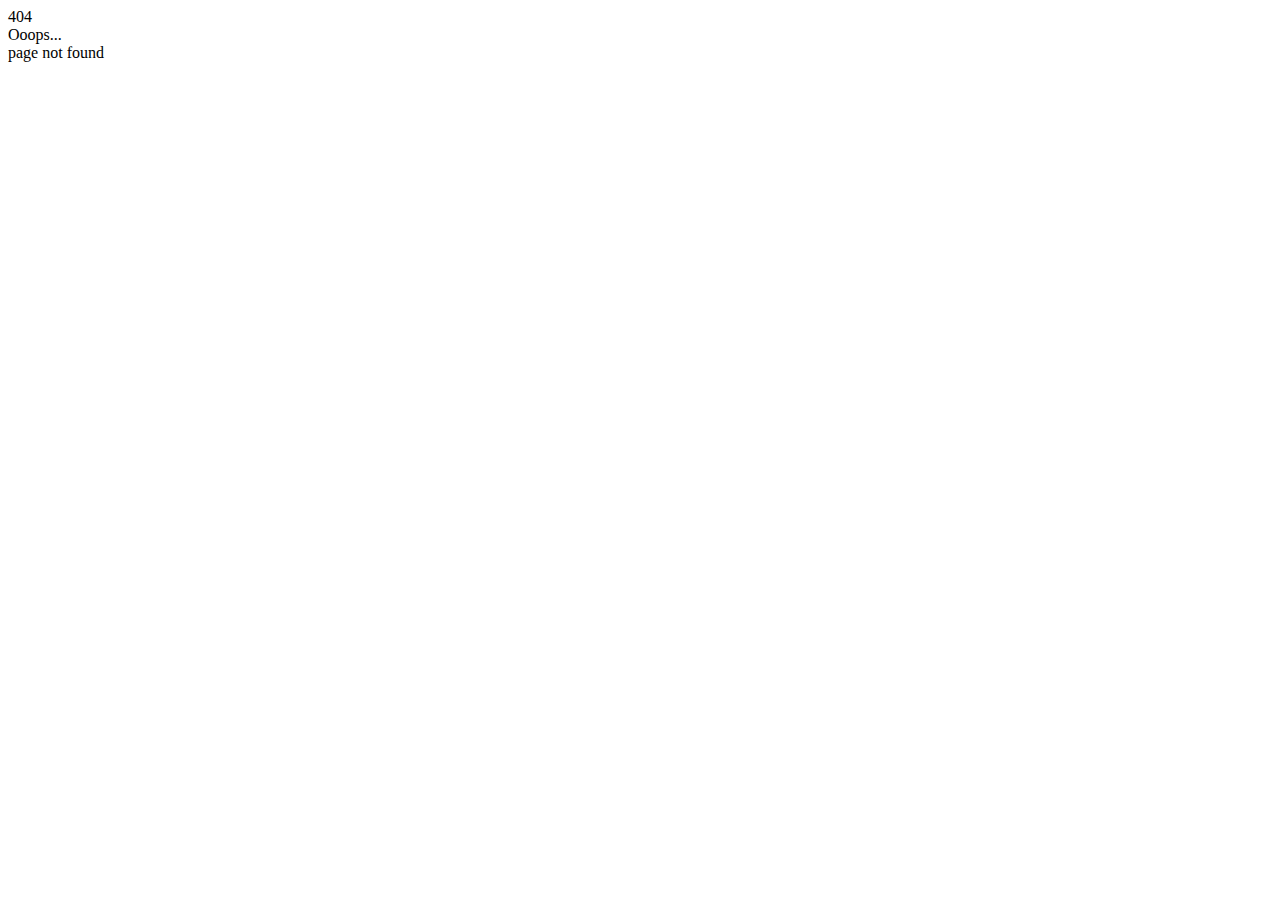
==== 404page/index.html @ 5cbf41d0 "created 404 page" ====
<!DOCTYPE html>
<html lang="en" >
<head>
  <meta charset="UTF-8">
  <title>CodePen - 404</title>
  <link rel='stylesheet' href='https://codepen.io/uzcho_/pen/eYdmdXw.css'><link rel="stylesheet" href="./style.css">

</head>
<body>
<!-- partial:index.partial.html -->
<div class="number">404</div>
<div class="text"><span>Ooops...</span><br>page not found</div>
<a class="me" href="https://codepen.io/uzcho_/pens/popular/?grid_type=list" target="_blank"></a>
<!-- partial -->
  
</body>
</html>
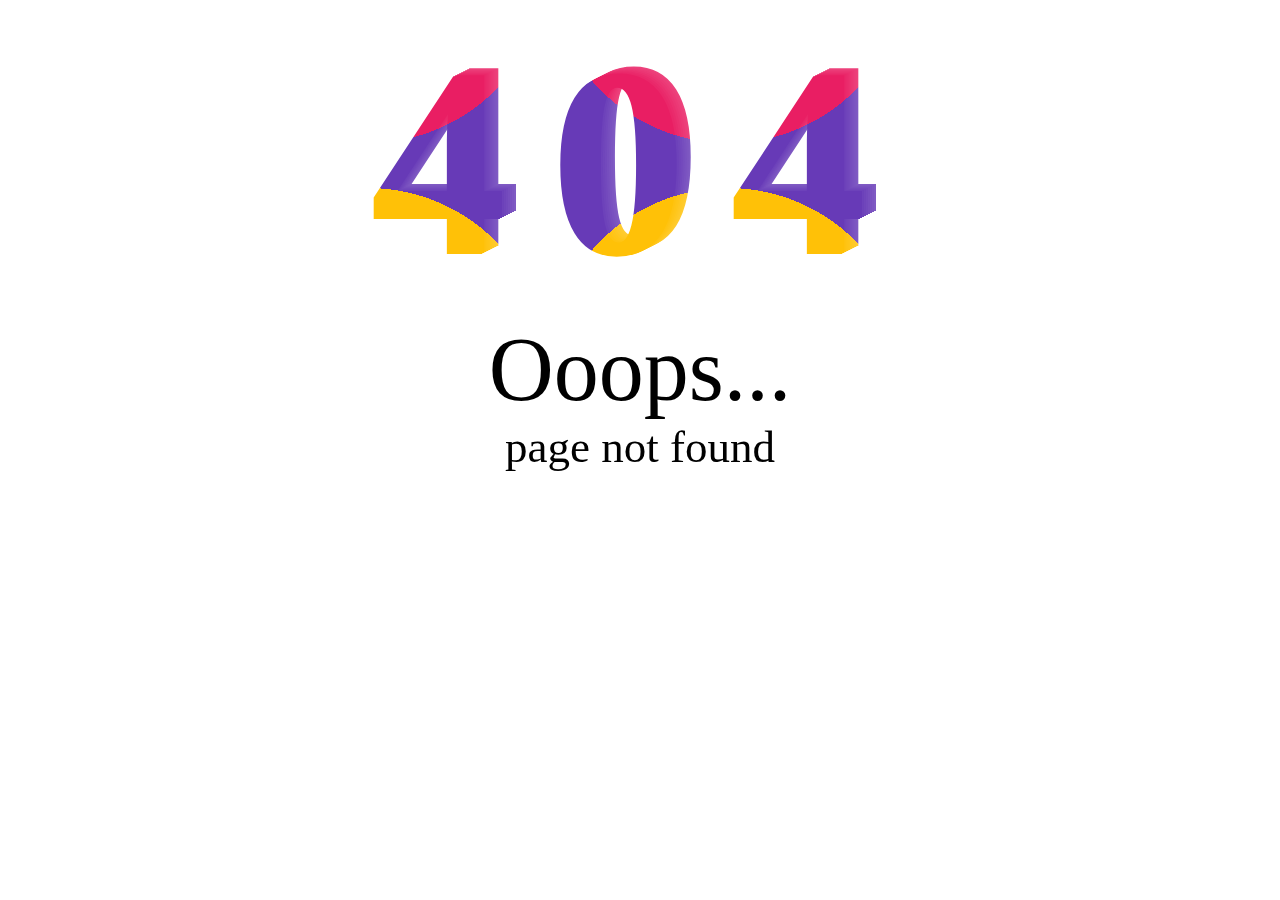
==== commit e08982d3: "created 404 page" ====
--- a/404page/index.html
+++ b/404page/index.html
@@ -1,17 +1,20 @@
 <!DOCTYPE html>
-<html lang="en" >
-<head>
-  <meta charset="UTF-8">
-  <title>CodePen - 404</title>
-  <link rel='stylesheet' href='https://codepen.io/uzcho_/pen/eYdmdXw.css'><link rel="stylesheet" href="./style.css">
-
-</head>
-<body>
-<!-- partial:index.partial.html -->
-<div class="number">404</div>
-<div class="text"><span>Ooops...</span><br>page not found</div>
-<a class="me" href="https://codepen.io/uzcho_/pens/popular/?grid_type=list" target="_blank"></a>
-<!-- partial -->
-  
-</body>
+<html lang="en">
+  <head>
+    <meta charset="UTF-8" />
+    <title>CodePen - 404</title>
+    <link rel="stylesheet" href="https://codepen.io/uzcho_/pen/eYdmdXw.css" />
+    <link rel="stylesheet" href="./404.css" />
+  </head>
+  <body>
+    <!-- partial:index.partial.html -->
+    <div class="number">404</div>
+    <div class="text"><span>Ooops...</span><br />page not found</div>
+    <a
+      class="me"
+      href="https://codepen.io/uzcho_/pens/popular/?grid_type=list"
+      target="_blank"
+    ></a>
+    <!-- partial -->
+  </body>
 </html>
--- a/404page/404.css
+++ b/404page/404.css
@@ -0,0 +1,51 @@
+body {
+  display: flex;
+  flex-flow: row wrap;
+  align-content: center;
+  justify-content: center;
+}
+
+div {
+  width: 100%;
+  text-align: center;
+}
+
+.number {
+  background: #fff;
+  position: relative;
+  font: 900 30vmin "Consolas";
+  letter-spacing: 5vmin;
+  text-shadow: 2px -1px 0 #000, 4px -2px 0 #0a0a0a, 6px -3px 0 #0f0f0f, 8px -4px 0 #141414, 10px -5px 0 #1a1a1a, 12px -6px 0 #1f1f1f, 14px -7px 0 #242424, 16px -8px 0 #292929;
+}
+.number::before {
+  background-color: #673ab7;
+  background-image: radial-gradient(closest-side at 50% 50%, #ffc107 100%, rgba(0, 0, 0, 0)), radial-gradient(closest-side at 50% 50%, #e91e63 100%, rgba(0, 0, 0, 0));
+  background-repeat: repeat-x;
+  background-size: 40vmin 40vmin;
+  background-position: -100vmin 20vmin, 100vmin -25vmin;
+  width: 100%;
+  height: 100%;
+  mix-blend-mode: screen;
+  -webkit-animation: moving 10s linear infinite both;
+          animation: moving 10s linear infinite both;
+  display: block;
+  position: absolute;
+  content: "";
+}
+@-webkit-keyframes moving {
+  to {
+    background-position: 100vmin 20vmin, -100vmin -25vmin;
+  }
+}
+@keyframes moving {
+  to {
+    background-position: 100vmin 20vmin, -100vmin -25vmin;
+  }
+}
+
+.text {
+  font: 400 5vmin "Courgette";
+}
+.text span {
+  font-size: 10vmin;
+}